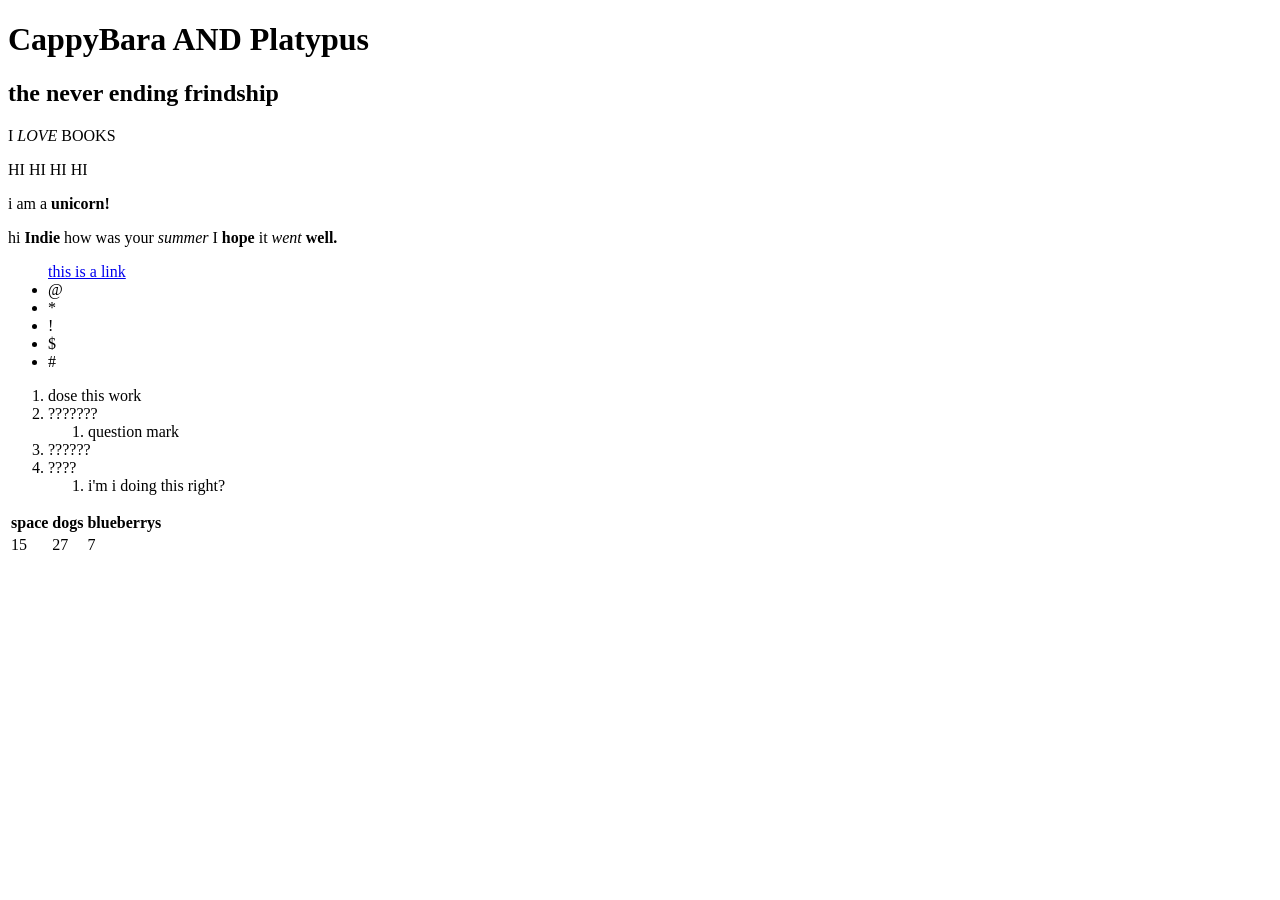
==== index.html @ 36573df4 "initial commit" ====
<!DOCTYPE html>
<html lang="en">
<head>
    <meta charset="UTF-8">
    <meta name="viewport" content="width=device-width, initial-scale=1.0">
    <title>Document</title>
</head>
<body>
    <h1>CappyBara AND Platypus</h1>
    <h2>the never ending frindship</h2>

    <P> I <em>LOVE</em> BOOKS</P>
    <p>HI HI HI HI </p>
    <p> i am a <strong>unicorn!</strong></p>
    <p> hi <strong> Indie</strong> how was your <em>summer</em> I <strong> hope</strong>
         it <em> went </em> <strong> well.</strong></p>
    <ul>
        <a href="https://www.google.com"> this is a link</a>
        <li> @</li>
        <li>*</li>
        <li>!</li>
        <li>$</li>
        <li>#</li>
    </ul> 
    <ol>
        <li> dose this work</li>
        <li> ???????
            <ol>
                <li>question mark</li>
            </ol>
        </li>
        <li>??????</li>
        <li>
            ????
            <ol>
                <li>i'm i doing this right?</li>
            </ol>
        </li>
    </ol>
    <table>
        <tr>
            <th>space</th>
            <th>dogs</th>
            <th>blueberrys</th>
        </tr>
        <tr>
            <td>15</td>
            <td>27</td>
            <td>7</td>
    </table>
</body>
</html>
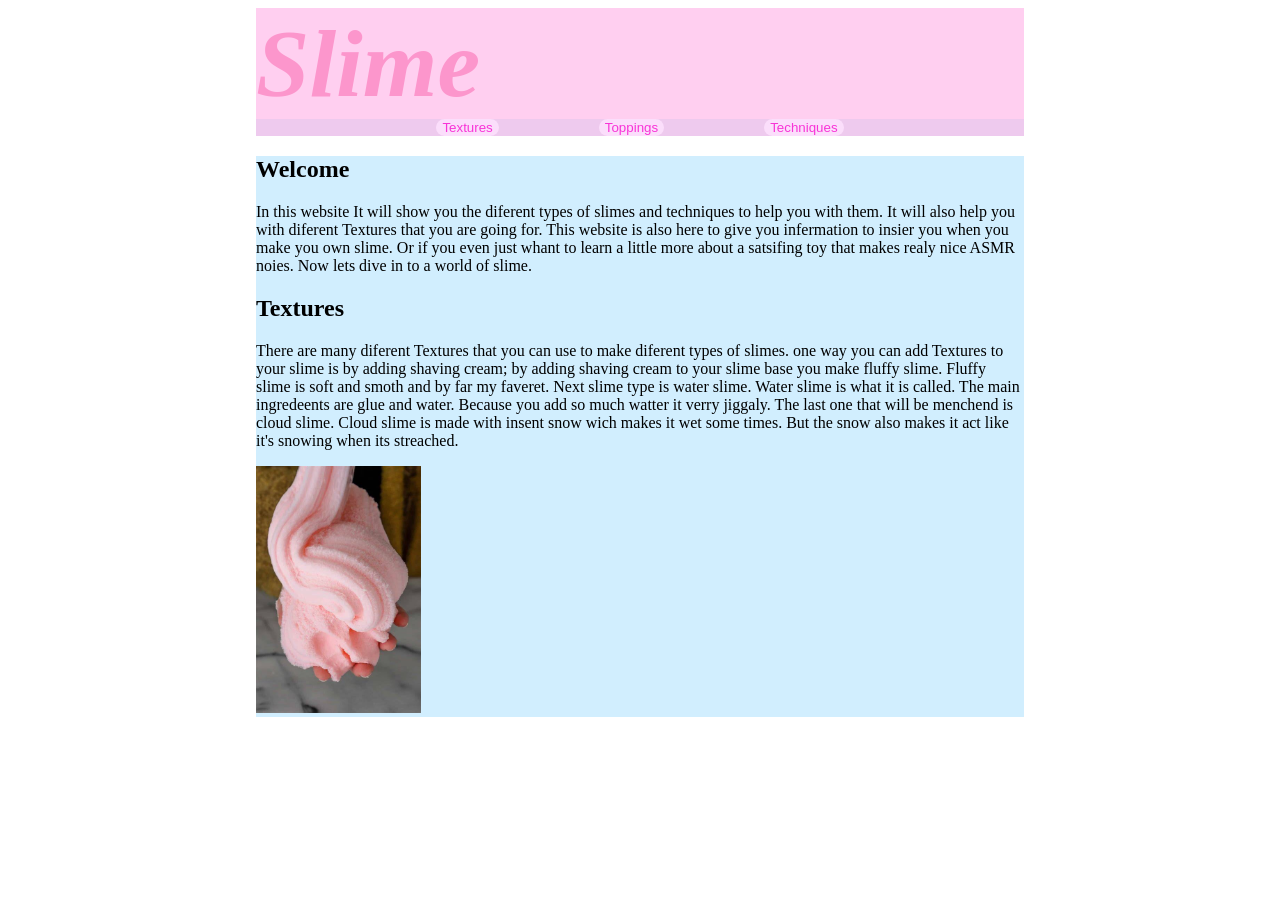
==== commit 9a4107a0: "finished project, changed index and example for final project" ====
--- a/index.html
+++ b/index.html
@@ -4,49 +4,131 @@
     <meta charset="UTF-8">
     <meta name="viewport" content="width=device-width, initial-scale=1.0">
     <title>Document</title>
+    <link herf="https://fonts.googleapis.com/css2?family=baloo+2&display=swap" rel="stylesheet">
+    <link rel="stylesheet" href="final_style.css">
+    <script src="final_project.js"defer></script>
 </head>
 <body>
-    <h1>CappyBara AND Platypus</h1>
-    <h2>the never ending frindship</h2>
+    <header>
+        <div>
+            Slime
+        </div>
+    </header>
+    <nav>
+        <button onclick="updateView('Textures')">Textures</button>
+        <button onclick="updateView('Toppings')">Toppings</button>
+        <button onclick="updateView('Techniques')">Techniques</button>
+        
 
-    <P> I <em>LOVE</em> BOOKS</P>
-    <p>HI HI HI HI </p>
-    <p> i am a <strong>unicorn!</strong></p>
-    <p> hi <strong> Indie</strong> how was your <em>summer</em> I <strong> hope</strong>
-         it <em> went </em> <strong> well.</strong></p>
-    <ul>
-        <a href="https://www.google.com"> this is a link</a>
-        <li> @</li>
-        <li>*</li>
-        <li>!</li>
-        <li>$</li>
-        <li>#</li>
-    </ul> 
-    <ol>
-        <li> dose this work</li>
-        <li> ???????
-            <ol>
-                <li>question mark</li>
-            </ol>
-        </li>
-        <li>??????</li>
-        <li>
-            ????
-            <ol>
-                <li>i'm i doing this right?</li>
-            </ol>
-        </li>
-    </ol>
-    <table>
-        <tr>
-            <th>space</th>
-            <th>dogs</th>
-            <th>blueberrys</th>
-        </tr>
-        <tr>
-            <td>15</td>
-            <td>27</td>
-            <td>7</td>
-    </table>
+    </nav>
+    <main>
+        <section>
+            <h2>Welcome</h2>
+            <p>
+                In this website It will show you the
+                diferent types of slimes and techniques
+                to help you with them. It will also help 
+                you with  diferent Textures that you are 
+                going for. This website is also here to
+                give you infermation to insier you when
+                you make you own slime. Or if you even
+                just whant to learn a little more about
+                a satsifing toy that makes realy nice ASMR
+                noies. Now lets dive in to a world of
+                slime. 
+            </p>
+        </section>
+        
+        <section id="Textures" class ="view-panel">
+            <h2>Textures</h2>
+            <p> 
+                There are many diferent Textures that you
+                can use to make diferent types of slimes.
+                one way you can add Textures to your slime 
+                is by adding shaving cream; by adding shaving
+                cream to your slime base you make fluffy 
+                slime. Fluffy slime is soft and smoth and 
+                by far my faveret. Next slime type is 
+                water slime. Water slime is what it is 
+                called. The main ingredeents are glue and
+                water. Because you add so much watter 
+                it verry jiggaly. The last one that will 
+                be menchend is cloud slime. Cloud slime 
+                is made with insent snow wich makes it
+                wet some times. But the snow also makes
+                it act like it's snowing when its streached. 
+            </p>
+            <img style="width:165px;" src="resources/cloud_slime.jpg" alt="slime">
+        </section>
+        <section id="Toppings" class="view-panel">
+            <h2>Toppings</h2>
+            <p>
+                topping can make slimes have their own 
+                idenates... 
+            </p>
+            <ul>
+                <li>
+                    One topping you can add is glitter.
+                    Glitter can make it sparkaley and 
+                    can add diferent shaps to your 
+                    slime. If you have a clear slime 
+                    it can also act like coloring 
+                    depending how much you use
+                    but that is for any topping you 
+                    use.
+                </li>
+                <li>
+                    Gold leaf is a verry thin peace
+                    of gold. it is supper satifing 
+                    to add to your slime. it looks
+                    like gold flakes in the slime.
+                    Some times glitter can hert 
+                    when you sqish the slime but 
+                    you can barley feel the gold 
+                    leaf.
+                </li>
+                <li>
+                    Charms and sprincals are 
+                    simaler things. Charms are 
+                    typicaly bigger and plastic.
+                    sprincals are normaley tiny
+                    and are made of clay. 
+                </li>
+                <li>
+                    Pompoms are are another topping 
+                    that you can add in slime. It
+                    looks realy cool if you add them 
+                    to a clear base of slime. Then 
+                    you can see the color peeking 
+                    though the slime.
+                </li>
+                <li>
+                    Beads are a grate topping. Beads
+                    are grate because it can make the 
+                    slime crunchy when sqished. 
+                </li>
+            </ul>
+            <img style="width:165px;" src="resources/charms.webp" alt="slime">
+        </section>
+        <section id="Techniques" class="view-panel">
+                <h2>Techniques</h2>
+                <p>
+                    There are many diferent techniques 
+                    that people use. It also depends on 
+                    the person. Some people do it diferentley
+                    depending on what they like, so I will telll 
+                    you some of the basics. Something that is very 
+                    usefull is adding the activader slowley.
+                    By adding it slowley you have a higher 
+                    chance of not over activating it.
+                    <strong> Tip:</strong> if you can 
+                    rip the slime and the inside feels
+                    like rubber then it means you over 
+                    activated it. You can fix this by adding
+                    a litte bit of gilseren. 
+                </p>
+                <img style="width:165px;" src="resources/slimeactivater.webp" alt="slime">
+        </section>
+    </main>
 </body>
 </html>
--- a/final_style.css
+++ b/final_style.css
@@ -0,0 +1,42 @@
+body{
+    justify-self: center;
+    margin-left: 20%;
+    margin-right: 20%;
+}
+
+
+nav{
+    display: flex;
+    justify-content: center;
+    background-color: rgb(238, 202, 238);
+    gap: 100px;
+}
+
+header{
+    font-family: 'Baloo 2', cursive;
+    background-color:rgb(255, 207, 240) ;
+    font-size: 6em;
+    font-style:oblique;
+    font-weight: bolder;
+    color: rgb(252, 150, 204);
+    justify-items: center;
+}
+
+button{
+    background-color: rgb(251, 222, 251);
+    color:rgb(248, 52, 215);
+    border: none;
+    border-radius: 10px;
+}
+
+button:hover{
+    font-style: italic;
+}
+
+main{
+    background-color: rgb(209, 238, 254);
+}
+
+ul{
+    list-style-type:armenian;
+}
